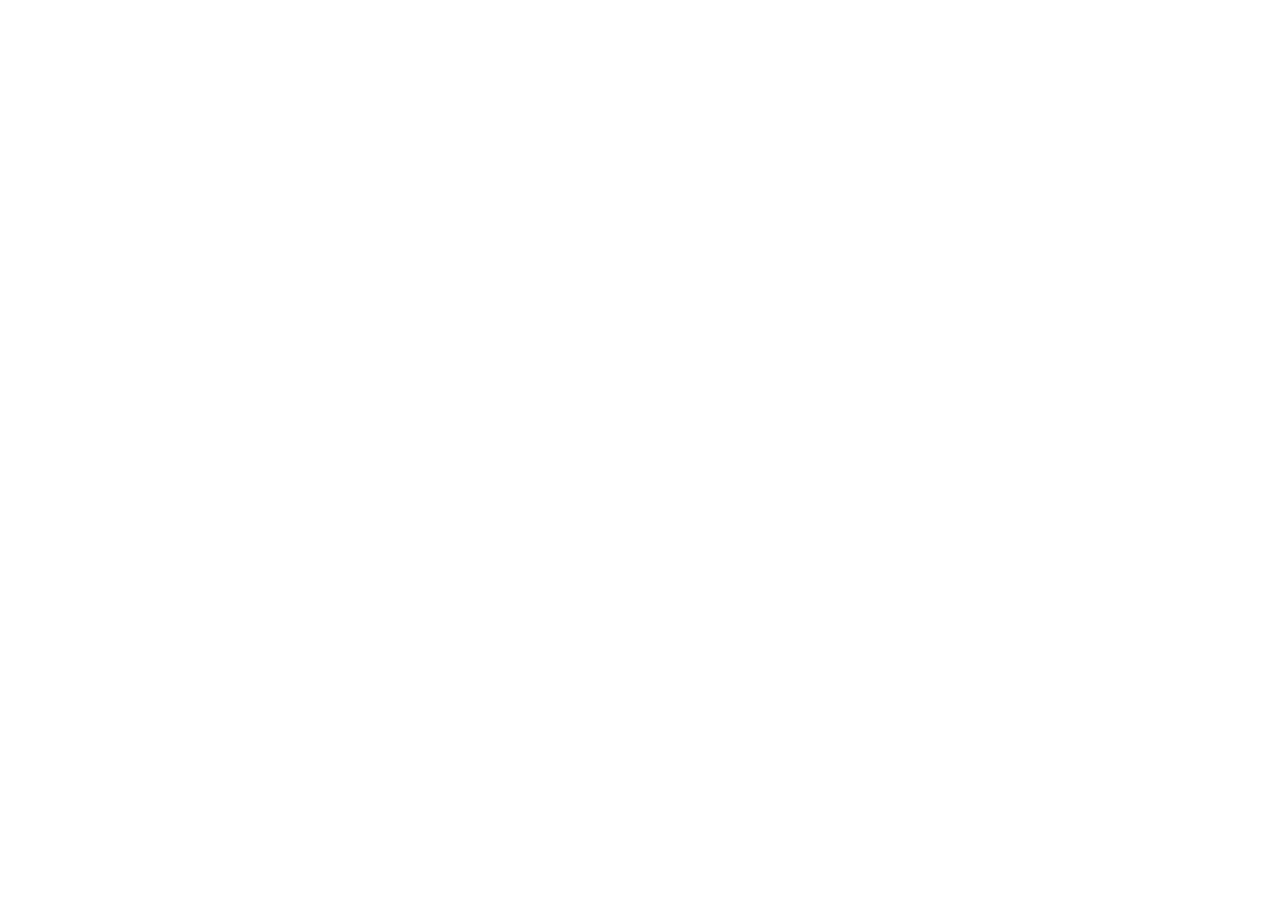
==== Practice/index.html @ ba010224 "commit" ====
<!DOCTYPE html>
<html lang="en">
<head>
  <meta charset="UTF-8">
  <meta name="viewport" content="width=device-width, initial-scale=1.0">
  <link rel="stylesheet" href="style.css">
  <title>Javascript</title>
 </head>
<body>
  
  <script src="apps.js"></script>
</body>
</html>
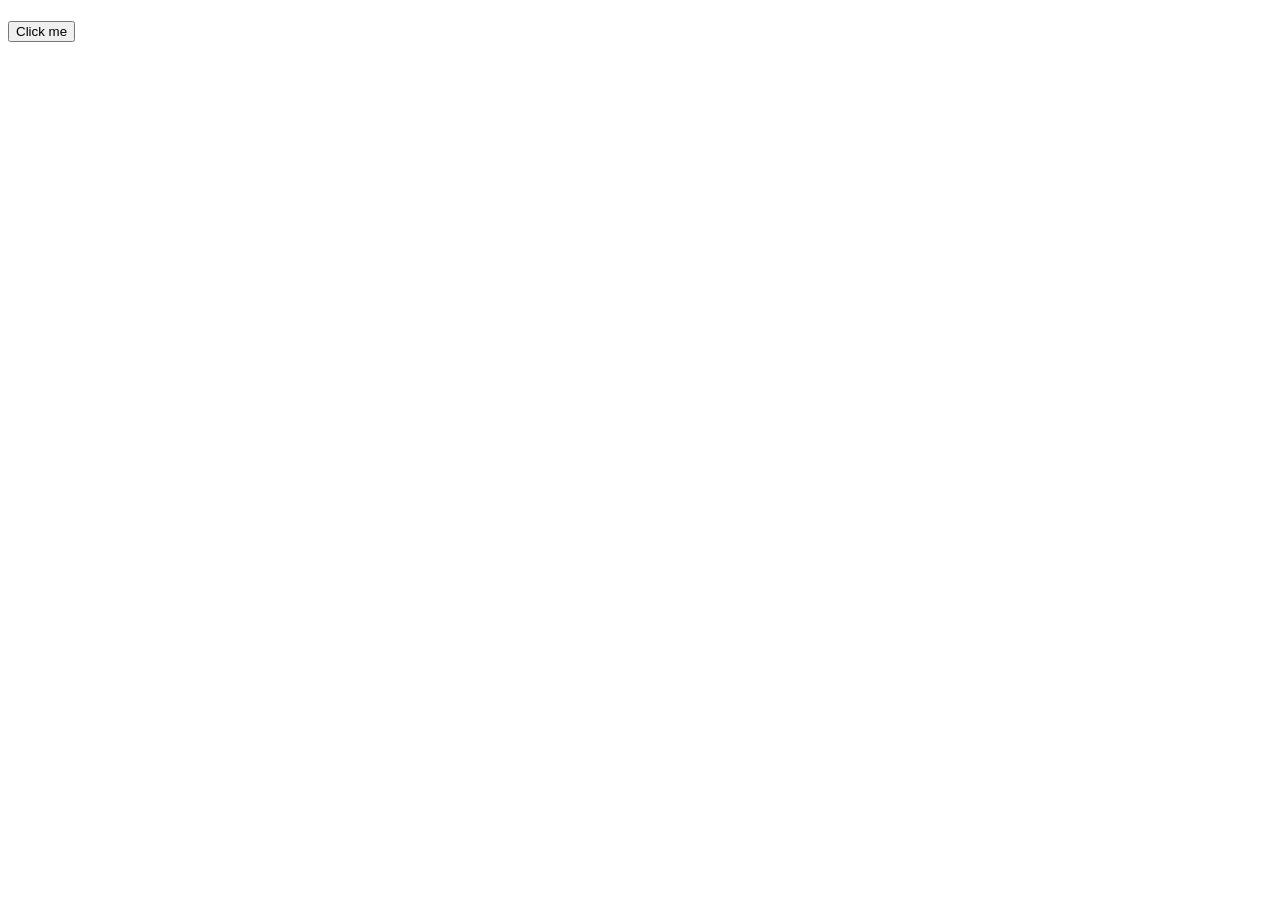
==== commit c7dfd85b: "commit" ====
--- a/Practice/index.html
+++ b/Practice/index.html
@@ -7,7 +7,8 @@
   <title>Javascript</title>
  </head>
 <body>
-  
+  <h1 id="para"></h1>
+  <button id="btn">Click me</button>
   <script src="apps.js"></script>
 </body>
 </html>
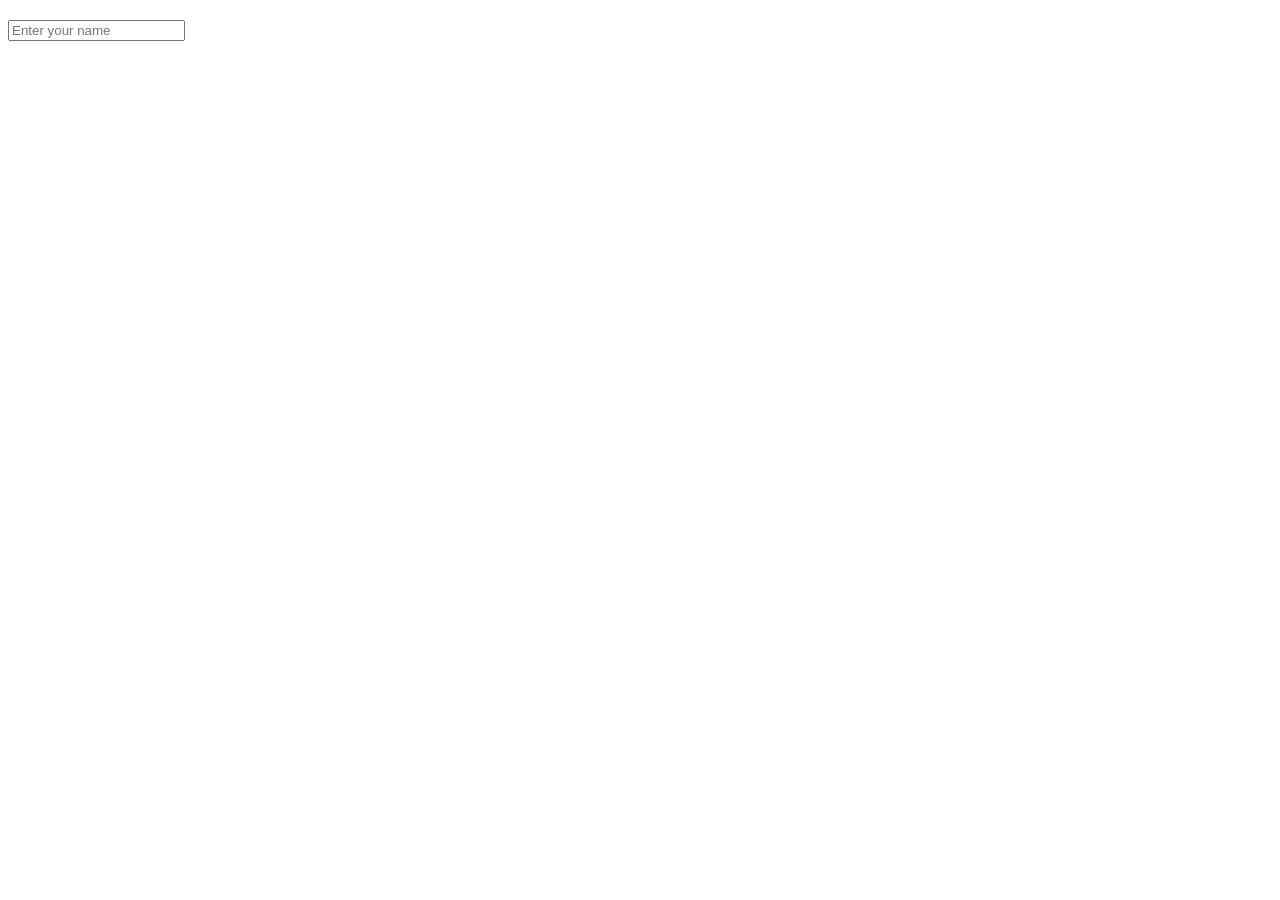
==== commit 24149206: "commit" ====
--- a/Practice/index.html
+++ b/Practice/index.html
@@ -7,8 +7,26 @@
   <title>Javascript</title>
  </head>
 <body>
-  <h1 id="para"></h1>
+  <!-- <h1 id="para">Hello from apna college</h1>
+  <h3>this is sample parahraph</h3>
+  <p>this is new paragraph</p> -->
+  <!-- <input type="text" placeholder="type something...">
   <button id="btn">Click me</button>
+  <script src="apps.js"></script> -->
+
+
+  <!-- <form action="/action">
+
+    <input type="text" placeholder="Enter your name" id="name">
+    <input type="password" placeholder="Password" id="pass">
+    <button type="submit" class="btn">Login</button>
+  </form> -->
+  <!-- <h1>My text Editor</h1>
+  <p></p>
+  <input type="text" placeholder="type somethings"> -->
+
+  <h2></h2>
+  <input type="text" placeholder="Enter your name ">
   <script src="apps.js"></script>
 </body>
 </html>
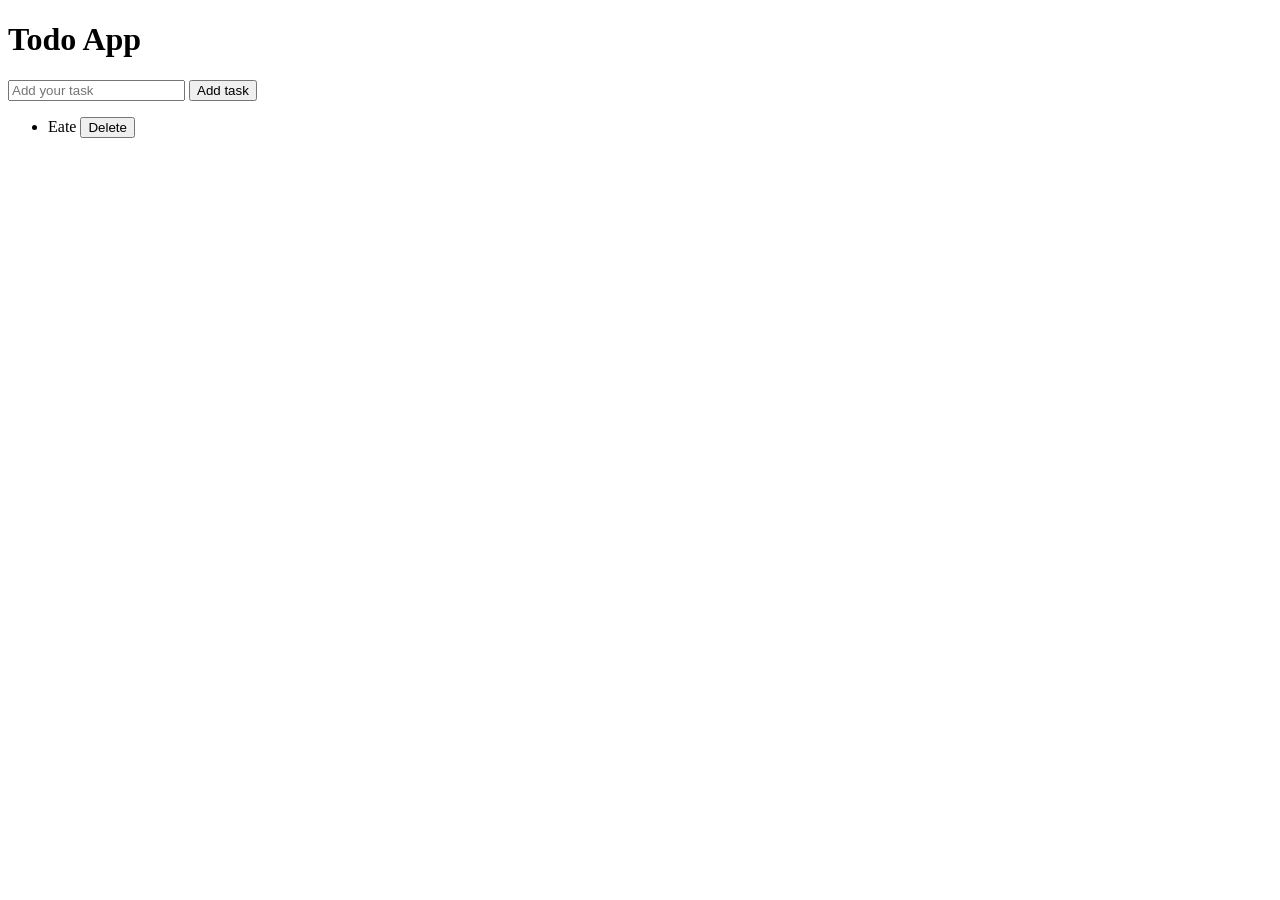
==== commit 193f6cbf: "commit" ====
--- a/Practice/index.html
+++ b/Practice/index.html
@@ -25,8 +25,28 @@
   <p></p>
   <input type="text" placeholder="type somethings"> -->
 
-  <h2></h2>
-  <input type="text" placeholder="Enter your name ">
+  <!-- <h2></h2>
+  <input type="text" placeholder="Enter your name "> -->
+
+<!-- 
+  <div>
+    <ul>
+      <li>one</li>
+      <li>two</li>
+      <li>three</li>
+    </ul>
+  </div> -->
+
+
+  <h1>Todo App</h1>
+  <label for="name"></label>
+  <input type="text" placeholder="Add your task" name="name" id="name">
+  <button>Add task</button>
+
+  <ul>
+    <li>Eate <button class="delete">Delete</button></li>
+  </ul>
+
   <script src="apps.js"></script>
 </body>
 </html>
--- a/Practice/style.css
+++ b/Practice/style.css
@@ -0,0 +1,19 @@
+/* div {
+  height: 300px;
+  width: 600px;
+  background-color: pink;
+}
+
+ul {
+  background-color: lightblue;
+  height: 50px;
+  width: 50px;
+
+}
+
+li {
+  background-color:aqua;
+  height: 100px;
+  width: 100px;
+  
+} */
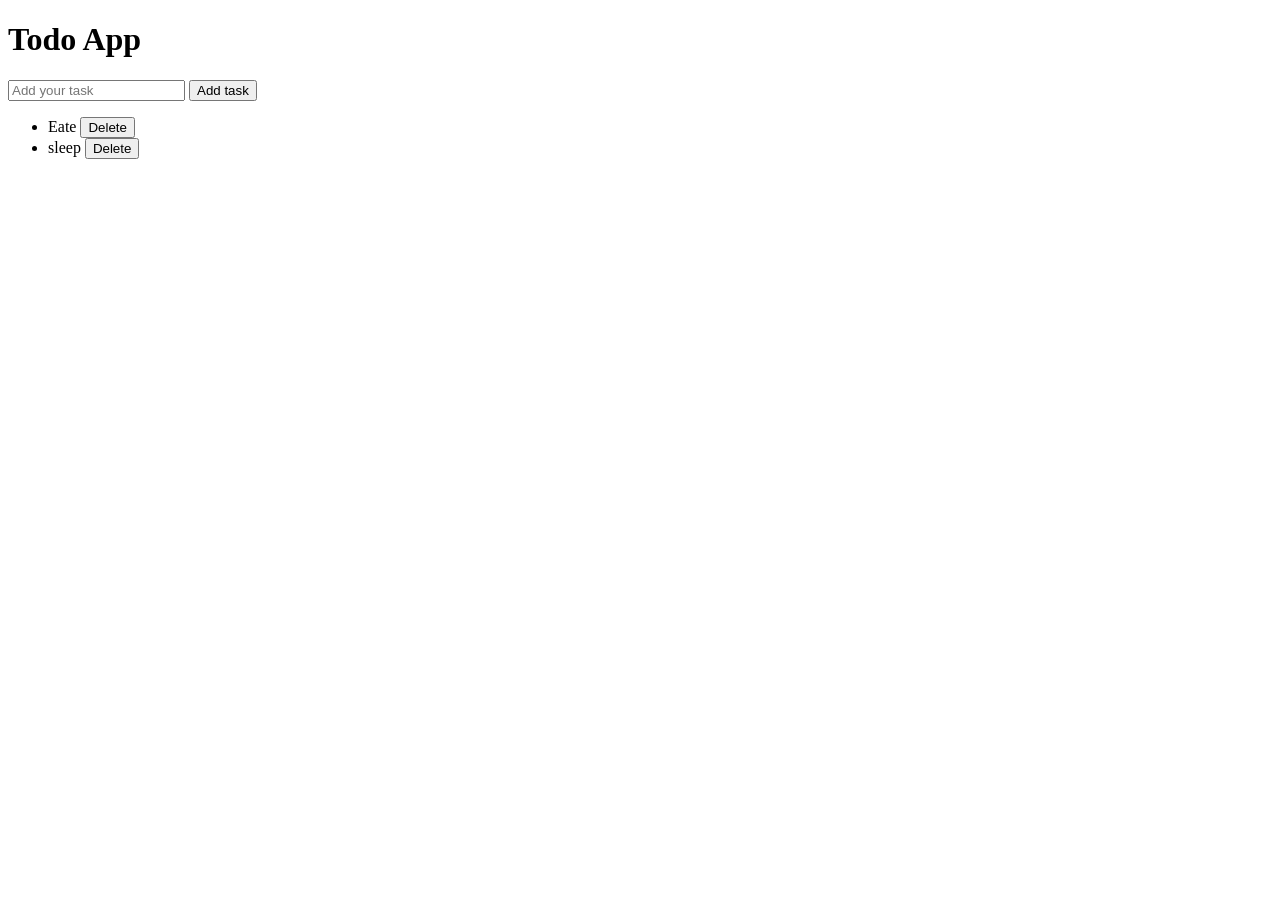
==== commit 59b9e13f: "commit" ====
--- a/Practice/index.html
+++ b/Practice/index.html
@@ -45,6 +45,7 @@
 
   <ul>
     <li>Eate <button class="delete">Delete</button></li>
+    <li>sleep <button class="delete">Delete</button></li>
   </ul>
 
   <script src="apps.js"></script>
